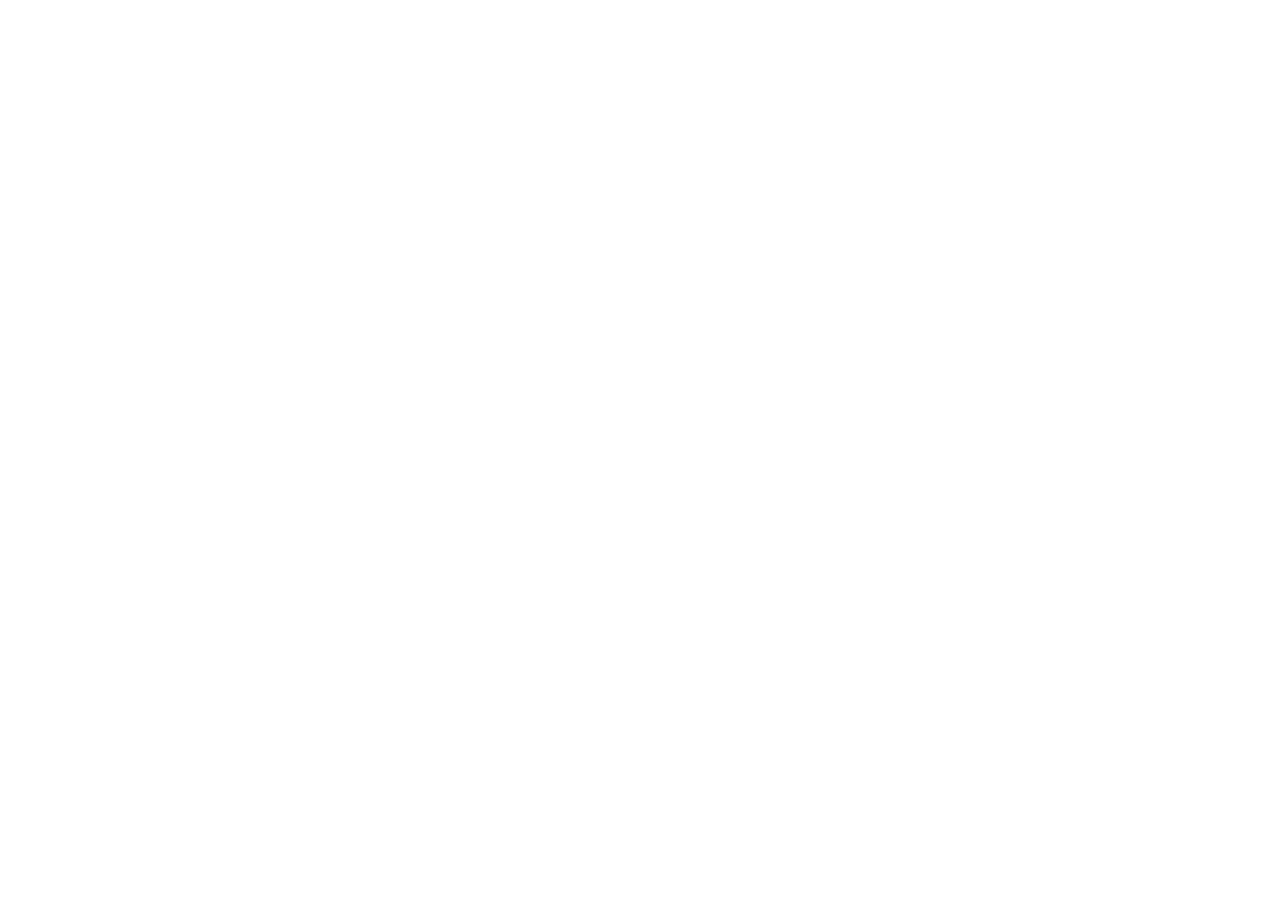
==== 01-basics/01-CounterButton/index.html @ ae7d8a86 "Added task CounterButton" ====
<!doctype html>
<html lang="ru">
<head>
  <meta charset="UTF-8">
  <title>CounterButton</title>
</head>
<body>

<!-- Решение -->

<script type="module" src="script.js"></script>
</body>
</html>
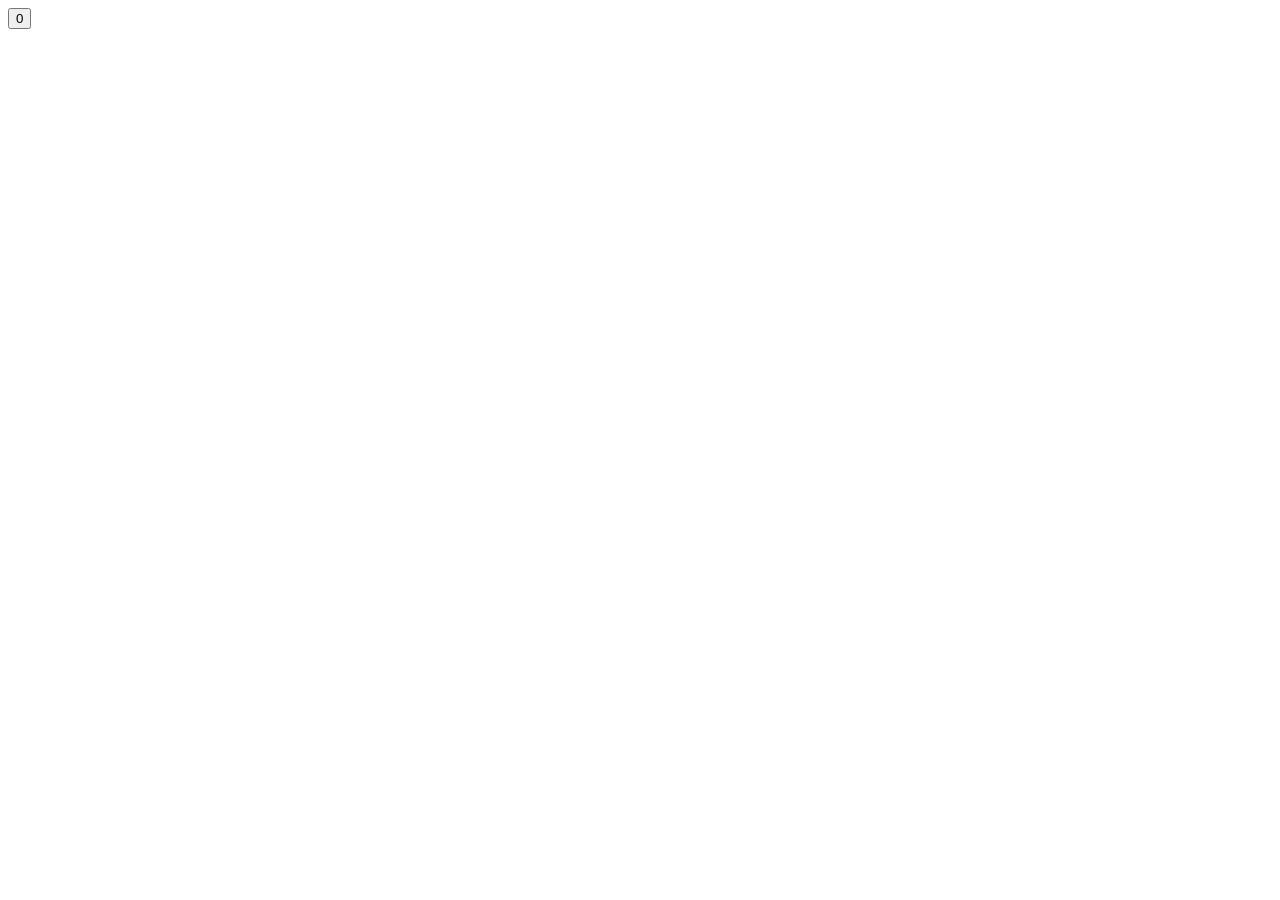
==== commit b9442822: "01-CounterButton task has done!" ====
--- a/01-basics/01-CounterButton/index.html
+++ b/01-basics/01-CounterButton/index.html
@@ -1,13 +1,15 @@
-<!doctype html>
-<html lang="ru">
-<head>
-  <meta charset="UTF-8">
-  <title>CounterButton</title>
-</head>
-<body>
-
-<!-- Решение -->
-
-<script type="module" src="script.js"></script>
-</body>
-</html>
+<!doctype html>
+<html lang="ru">
+<head>
+  <meta charset="UTF-8">
+  <title>CounterButton</title>
+</head>
+<body>
+
+<div id="app">
+  <button @click="increaseCounter()">{{ counter }}</button>
+</div>
+
+<script type="module" src="script.js"></script>
+</body>
+</html>
